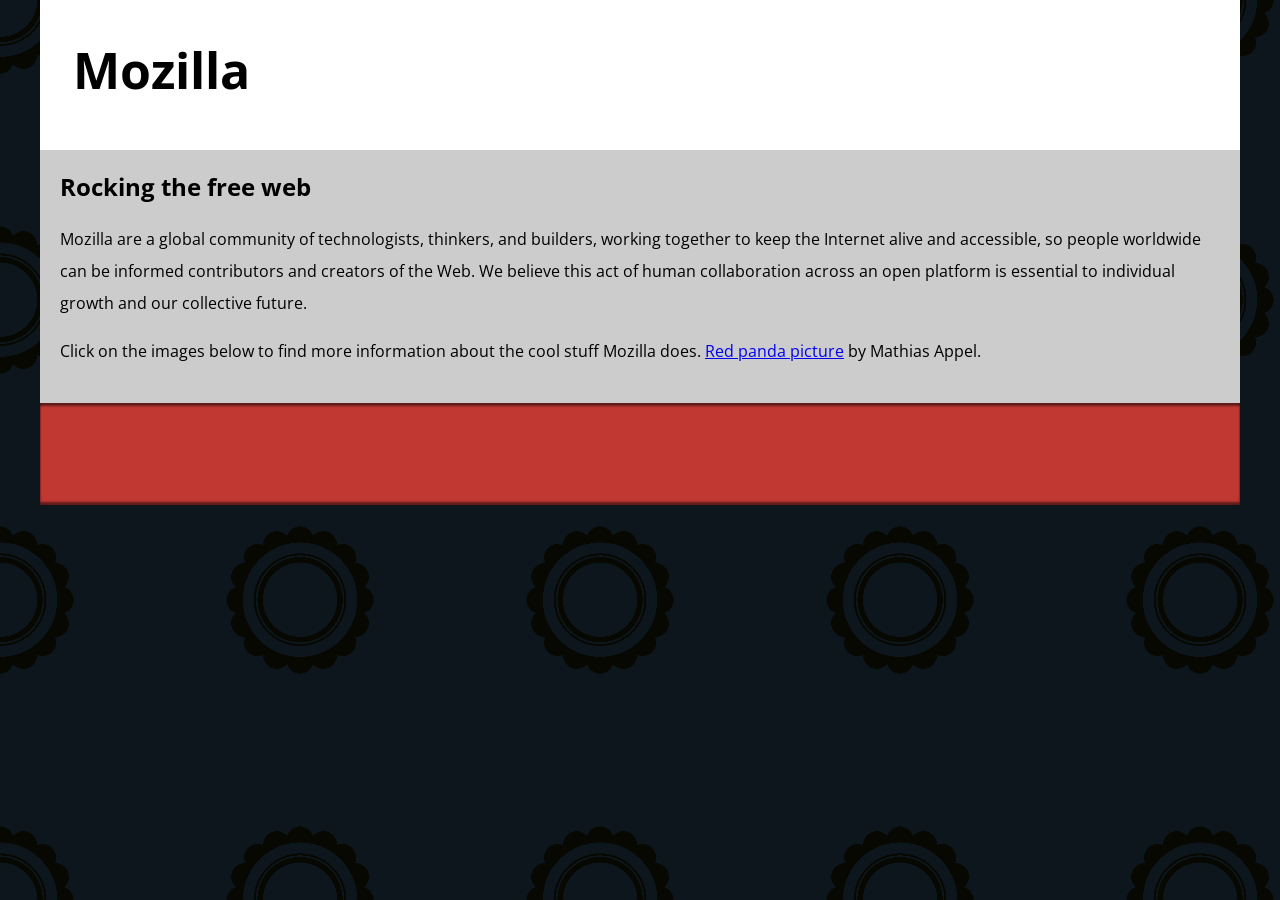
==== assignment2/index.html @ bafbe4bb "Assignment 2 commit" ====
<!DOCTYPE html>
<html lang="en-us">
  <head>
    <meta charset="utf-8">
    <meta name="viewport" content="width=device-width">
    <title>Mozilla splash page</title>
    <link href='https://fonts.googleapis.com/css?family=Open+Sans:400,700' rel='stylesheet' type='text/css'>
    <style>
      /* header and body setup */

      html {
        font-family: 'Open Sans', sans-serif;
        background: url(pattern.png);
      }

      body {
        width: 100%;
        max-width: 1200px;
        margin: 0 auto;
        background-color: white;
        position: relative;
      }

      /* Header styling */

      header {
        height: 150px;
      }

      header img {
        width: 100px;
        position: absolute;
        right: 32.5px;
        top: 32.5px;
      }

      h1 {
        font-size: 50px;
        line-height: 140px;
        margin: 0 0 0 32.5px;
      }

      /* main section and video styling */

      main {
        background: #ccc;
      }

      article {
        padding: 20px;
      }

      h2 {
        margin-top: 0;
      }

      p {
        line-height: 2;
      }

      iframe {
        float: left;
        margin: 0 20px 20px 0;
        max-width: 100%;
      }

      /* further info links */

      .further-info {
        clear: left;
        padding: 40px 0;
        background: #c13832;
        box-shadow: inset 0 3px 2px rgba(0,0,0,0.5),
                    inset 0 -3px 2px rgba(0,0,0,0.5);
      }

      .further-info a {
        width: 25%;
        display: block;
        float: left;
      }

      .further-info img {
        max-width: 100%;
      }

      .clearfix {
        clear: both;
      }

      /* Red panda image */

      .red-panda img {
        display: block;
        max-width: 100%;
      }
    </style>
  </head>
  <body>
    <header>
      <h1>Mozilla</h1>
      <!-- insert <img> element, link to the small
          version of the Firefox logo -->

    </header>

    <main>
      <article>
        <!-- insert iframe from youtube -->

        <h2>Rocking the free web</h2>

        <p>Mozilla are a global community of technologists, thinkers, and builders, working together to keep the Internet alive and accessible, so people worldwide can be informed contributors and creators of the Web. We believe this act of human collaboration across an open platform is essential to individual growth and our collective future.</p>

        <p>Click on the images below to find more information about the cool stuff Mozilla does. <a href="https://www.flickr.com/photos/mathiasappel/21675551065/">Red panda picture</a> by Mathias Appel.</p>
      </article>

      <div class="further-info">
        <!-- insert images with srcsets and sizes -->
        <a href="https://www.mozilla.org/en-US/firefox/new/">
          <img>
        </a>
        <a href="https://www.mozilla.org/">
          <img>
        </a>
        <a href="https://addons.mozilla.org/">
          <img>
        </a>
        <a href="https://developer.mozilla.org/en-US/">
          <img>
        </a>
        <div class="clearfix"></div>
      </div>

      <div class="red-panda">
        <!-- insert picture element -->
      </div>

    </main>
  </body>
</html>
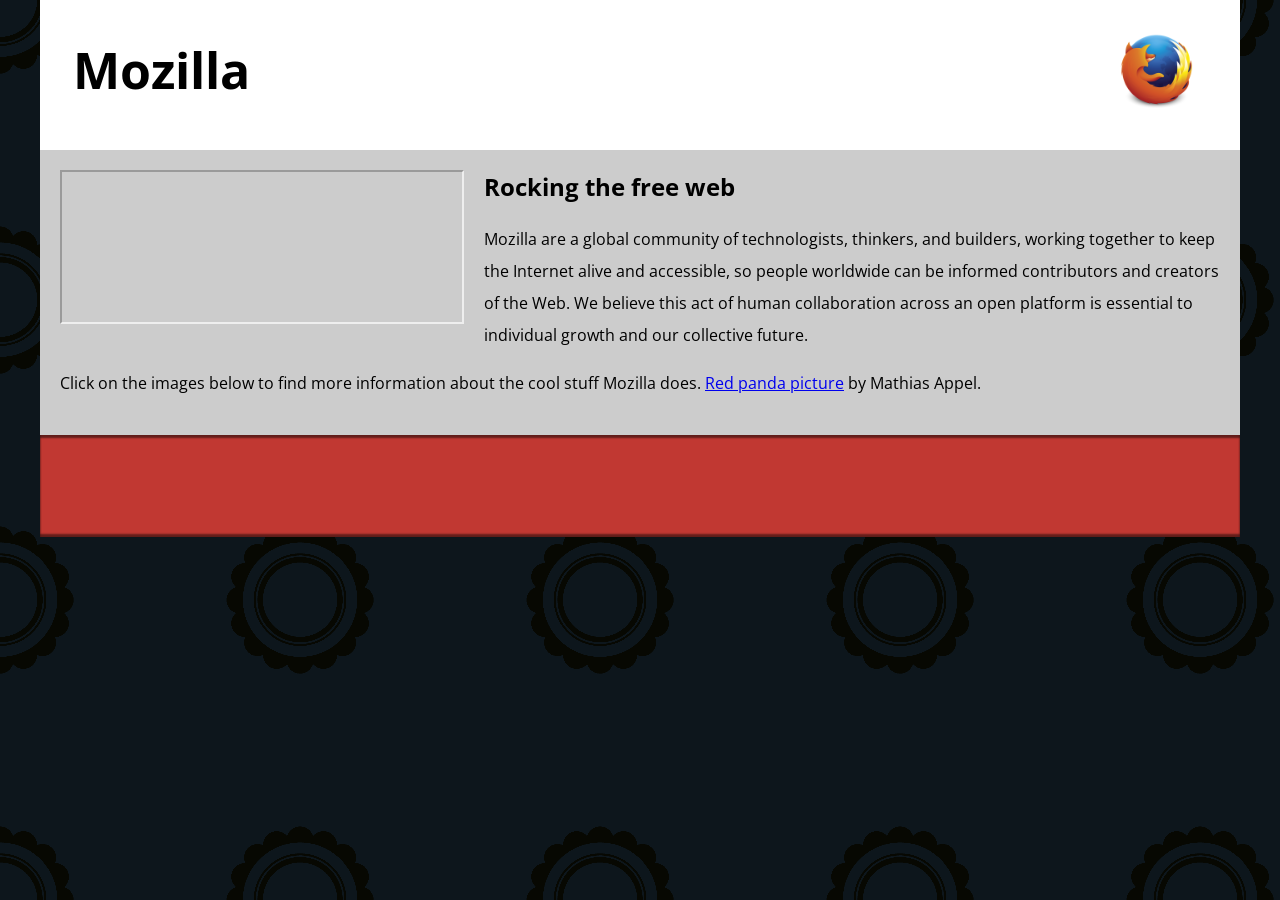
==== commit 20b963cf: "adding photos to folder adding elements" ====
--- a/assignment2/index.html
+++ b/assignment2/index.html
@@ -1,3 +1,11 @@
+<!--
+  Rogel Sih
+  index.html
+  Semptember 19, 2023
+  The index website of assignment 2, that we are doing in the INFT 1206 - Introduction to Web Development.
+
+-->
+
 <!DOCTYPE html>
 <html lang="en-us">
   <head>
@@ -99,6 +107,7 @@
   <body>
     <header>
       <h1>Mozilla</h1>
+      <img src="firefox_logo-only_RGB120.png"/>
       <!-- insert <img> element, link to the small
           version of the Firefox logo -->
 
@@ -107,7 +116,7 @@
     <main>
       <article>
         <!-- insert iframe from youtube -->
-
+        <iframe width="400" src="https://www.youtube.com/watch?v=ojcNcvb1olg"></iframe>
         <h2>Rocking the free web</h2>
 
         <p>Mozilla are a global community of technologists, thinkers, and builders, working together to keep the Internet alive and accessible, so people worldwide can be informed contributors and creators of the Web. We believe this act of human collaboration across an open platform is essential to individual growth and our collective future.</p>
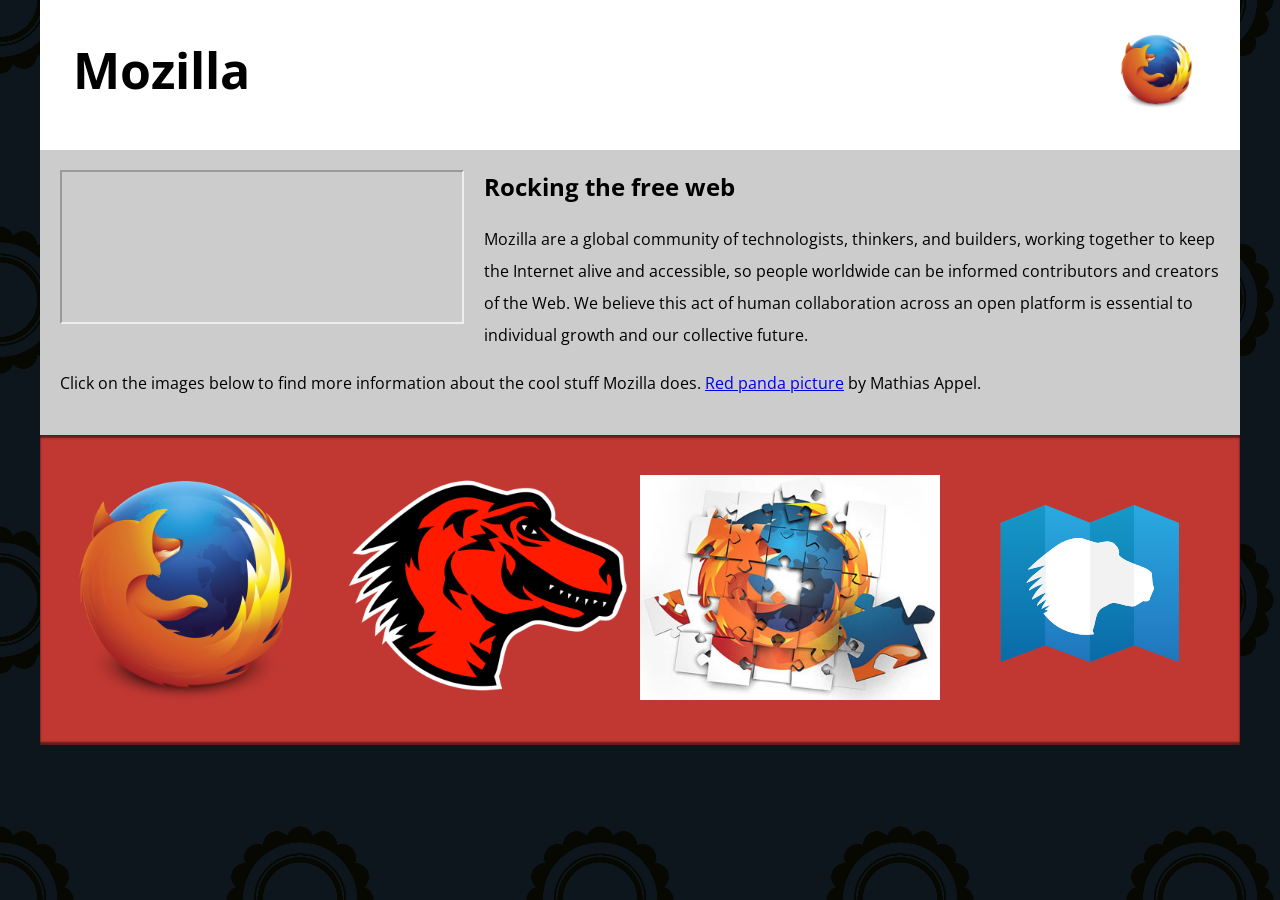
==== commit 0c5d5f55: "Update index.html adding images to the links" ====
--- a/assignment2/index.html
+++ b/assignment2/index.html
@@ -127,16 +127,34 @@
       <div class="further-info">
         <!-- insert images with srcsets and sizes -->
         <a href="https://www.mozilla.org/en-US/firefox/new/">
-          <img>
+          <img
+          src="firefox_logo-only_RGB400.png"
+          alt="Download Firefox"
+          srcset="firefox_logo-only_RGB120.png 120w, firefox_logo-only_RGB400.png, 400w"   
+          size="(max-width 500px) 120px, 400px"
+          >
         </a>
         <a href="https://www.mozilla.org/">
-          <img>
+          <img
+          src="mozilla-dinosaur-head400.png"
+          alt="Mozilla Website"
+          srcset="mozilla-dinosaur-head400.png 400w, mozilla-dinosaur-head120.png 120w"
+          size="(max-width 500px) 120 px, 400px"
+          >
         </a>
         <a href="https://addons.mozilla.org/">
-          <img>
+          <img
+          src="firefox-addons400.jpg"
+          alt="Firefox Addons"
+          srcset="firefox-addons400.jpg 400w, firefox-addons120.jpg 120w"
+          size="(max-width 500px) 120 px, 400px"
+          >
         </a>
         <a href="https://developer.mozilla.org/en-US/">
-          <img>
+          <img
+          src="mdn.svg"
+          alt="MDN Web Docs"
+          >
         </a>
         <div class="clearfix"></div>
       </div>
